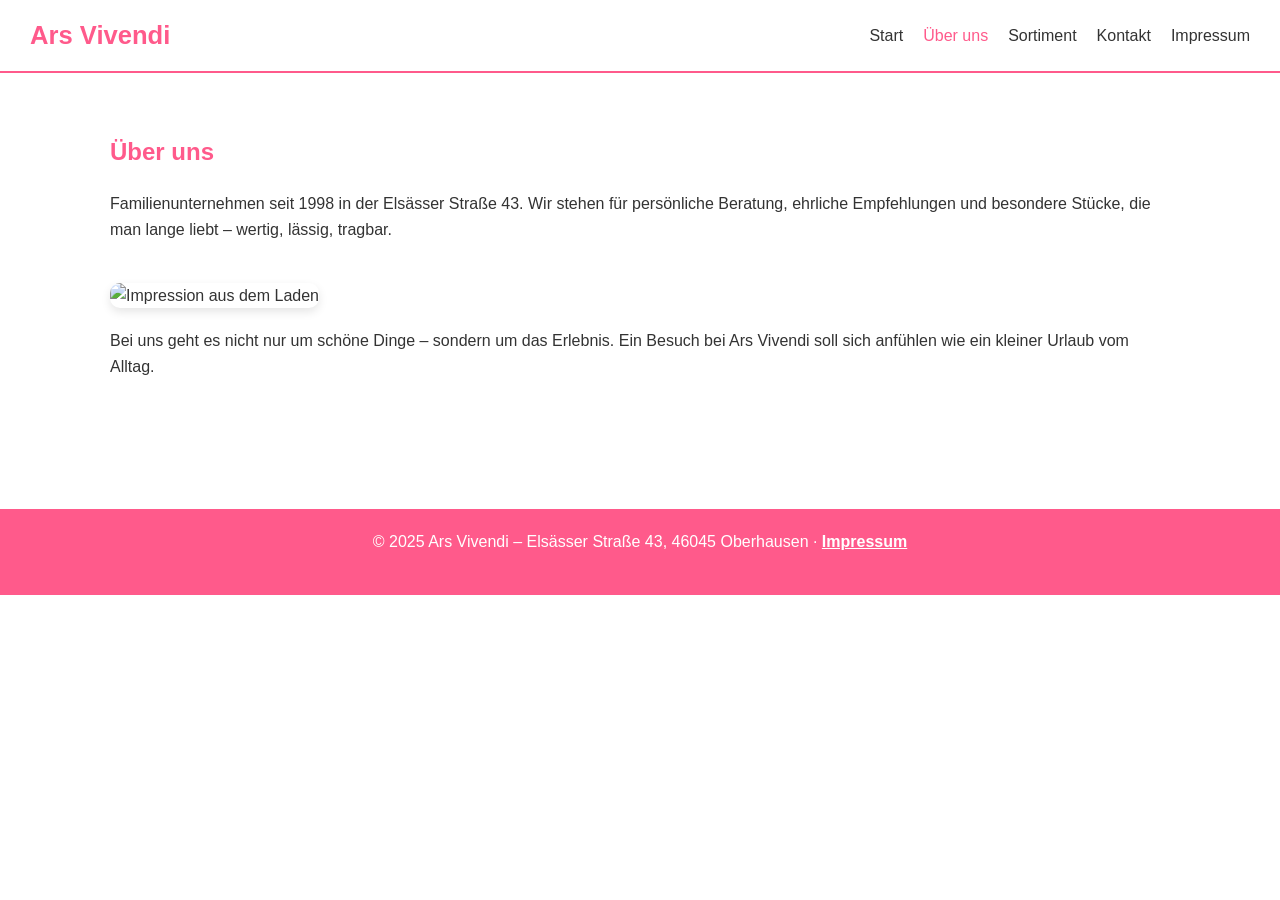
==== about.html @ 0d8ebf1f "Add files via upload" ====
<!DOCTYPE html>
<html lang="de">
<head>
  <meta charset="UTF-8">
  <meta name="viewport" content="width=device-width, initial-scale=1.0">
  <title>Über uns – Ars Vivendi</title>
  <link rel="stylesheet" href="style.css">
</head>
<body>
  <header>
    <div class="logo">Ars Vivendi</div>
    <nav>
      <ul>
        <li><a href="index.html">Start</a></li>
        <li><a href="about.html" class="active">Über uns</a></li>
        <li><a href="sortiment.html">Sortiment</a></li>
        <li><a href="kontakt.html">Kontakt</a></li>
        <li><a href="impressum.html">Impressum</a></li>
      </ul>
    </nav>
  </header>

  <section class="content">
    <h1>Über uns</h1>
    <p>Familienunternehmen seit 1998 in der Elsässer Straße 43. Wir stehen für persönliche Beratung, ehrliche Empfehlungen und besondere Stücke, die man lange liebt – wertig, lässig, tragbar.</p>

    <img src="bilder/IMG_0627.JPEG" alt="Impression aus dem Laden" class="wide-img small-banner">

    <p>Bei uns geht es nicht nur um schöne Dinge – sondern um das Erlebnis. Ein Besuch bei Ars Vivendi soll sich anfühlen wie ein kleiner Urlaub vom Alltag.</p>
  </section>

  <footer>
    <p>© 2025 Ars Vivendi – Elsässer Straße 43, 46045 Oberhausen · <a href="impressum.html">Impressum</a></p>
  </footer>
</body>
</html>
---- style.css ----
/* ===== Global ===== */
* { margin: 0; padding: 0; box-sizing: border-box; }
body {
  font-family: "Helvetica Neue", Arial, sans-serif;
  line-height: 1.6;
  color: #333;
  background: #fff;
}

/* ===== Header / Nav ===== */
header {
  display: flex; justify-content: space-between; align-items: center;
  padding: 15px 30px; background: #fff; border-bottom: 2px solid #ff5a8b;
  position: sticky; top: 0; z-index: 1000;
}
header .logo { font-size: 1.6rem; font-weight: bold; color: #ff5a8b; }
nav ul { list-style: none; display: flex; gap: 20px; }
nav a { text-decoration: none; color: #333; font-weight: 500; transition: color .3s; }
nav a:hover, nav a.active { color: #ff5a8b; }

/* ===== Hero ===== */
.hero {
  background: linear-gradient(rgba(0,0,0,.4), rgba(0,0,0,.4)), url("bilder/IMG_1916.JPEG") center/cover no-repeat;
  color: #fff; text-align: center; padding: 100px 20px;
}
.hero h1 { font-size: 3rem; margin-bottom: 20px; }
.hero p  { font-size: 1.2rem; margin-bottom: 30px; }
.btn {
  background: #ff5a8b; color: #fff; padding: 12px 25px; border-radius: 25px;
  text-decoration: none; font-weight: bold; transition: background .3s;
}
.btn:hover { background: #e04876; }

/* ===== Sections ===== */
section { padding: 60px 20px; max-width: 1100px; margin: auto; }
h1, h2 { color: #ff5a8b; margin-bottom: 20px; }
p { margin-bottom: 20px; font-size: 1rem; }
.wide-img {
  width: 100%; margin: 20px 0; border-radius: 10px;
  box-shadow: 0 4px 10px rgba(0,0,0,.1);
}

/* ===== Öffnungszeiten prominent ===== */
.hours.prominent {
  background: #e91e63; /* kräftigeres Pink für bessere Lesbarkeit */
  color: #fff;         /* weiße Schrift */
  text-align: center;
  padding: 40px 20px; border-radius: 12px; margin: 40px auto; max-width: 820px;
}
.hours.prominent h2 { margin-bottom: 18px; font-size: 1.9rem; color: #fff; }
.hours.prominent ul { list-style: none; font-size: 1.15rem; line-height: 1.9; padding: 0; margin: 0; }
.hours.prominent li { font-weight: 500; }

/* ===== Slideshow (mit soften Fades) ===== */
.slideshow-section h2 { text-align: center; }

.slideshow-container {
  position: relative; max-width: 1100px; margin: 10px auto 0;
  /* Höhe stabilisieren, damit beim Wechsel nichts springt */
  aspect-ratio: 16/9; /* fallback via min-height für ältere Browser: */
  min-height: 360px;
  overflow: hidden; border-radius: 12px;
  box-shadow: 0 8px 20px rgba(0,0,0,.12);
  background: #f7f7f7;
}

.slide {
  position: absolute; inset: 0;
  display: block; opacity: 0; visibility: hidden;
  transition: opacity 600ms ease, visibility 600ms ease;
}
.slide.show { opacity: 1; visibility: visible; }

.slide img { width: 100%; height: 100%; object-fit: cover; display: block; }
.caption {
  position: absolute; left: 20px; bottom: 20px;
  background: rgba(255,90,139,.9); color: #fff;
  padding: 10px 14px; border-radius: 8px; font-size: 1rem;
  box-shadow: 0 4px 12px rgba(0,0,0,.25);
}

/* Prev / Next */
.prev, .next {
  cursor: pointer; position: absolute; top: 50%; transform: translateY(-50%);
  padding: 12px 16px; color: #fff; font-weight: 700; font-size: 20px;
  border-radius: 999px; background: rgba(0,0,0,.4); transition: background .3s;
  user-select: none;
}
.next { right: 12px; } .prev { left: 12px; }
.prev:hover, .next:hover { background: rgba(0,0,0,.7); }

/* Dots */
.dots { text-align: center; margin-top: 14px; }
.dot {
  cursor: pointer; height: 12px; width: 12px; margin: 0 4px;
  background: #d9d9d9; border-radius: 50%; display: inline-block; transition: background .3s;
}
.dot.active, .dot:hover { background: #ff5a8b; }

/* ===== Instagram ===== */
.instagram { padding-top: 10px; }
.insta-header {
  display: flex; justify-content: space-between; align-items: center; gap: 10px; margin-bottom: 12px;
}
.insta-btn {
  background: #ff5a8b; color: #fff; padding: 10px 14px; border-radius: 999px;
  text-decoration: none; font-weight: 700; font-size: .95rem;
}
.insta-btn:hover { background: #e04876; }

/* ===== Footer ===== */
footer { text-align: center; background: #ff5a8b; color: #fff; padding: 20px; margin-top: 50px; }
footer a { color: #fff; font-weight: 700; text-decoration: underline; }
footer a:hover { opacity: .9; }

/* ===== Responsive ===== */
@media (max-width: 680px) {
  .hero h1 { font-size: 2.2rem; }
  .caption { font-size: .95rem; left: 12px; right: 12px; }
}

/* ===== Aktuelles / Notice ===== */
.notice { padding: 0 20px; max-width: 1100px; margin: -10px auto 40px; }
.notice-inner {
  display: grid; grid-template-columns: 120px 1fr; gap: 16px;
  background: #ffeaf0; border: 1px solid #ffd1dc; border-radius: 14px;
  padding: 18px; align-items: center; box-shadow: 0 8px 16px rgba(0,0,0,.05);
}
.date-chip {
  display: grid; place-items: center; align-self: stretch;
  background: #fff; border: 2px solid #ff5a8b; border-radius: 12px;
}
.date-chip .day { font-weight: 800; font-size: 1.6rem; color: #ff5a8b; line-height: 1; }
.date-chip .mon { font-weight: 800; letter-spacing: 1px; color: #ff5a8b; }
.notice-text h3 { margin: 0 0 6px; color: #ff5a8b; }
.notice-text p { margin: 0 0 10px; }
.notice-link { color: #ff5a8b; font-weight: 700; text-decoration: none; }
.notice-link:hover { text-decoration: underline; }
@media (max-width: 640px){
  .notice-inner { grid-template-columns: 1fr; }
  .date-chip { height: 70px; }
}

/* ===== Events / Highlights ===== */
.events { padding: 20px; max-width: 1100px; margin: 0 auto; }
.events-grid { display: grid; grid-template-columns: repeat(auto-fit, minmax(280px, 1fr)); gap: 18px; }
.event-card {
  background: #fff; border: 1px solid #f0c0ce; border-radius: 14px; overflow: hidden;
  box-shadow: 0 8px 18px rgba(0,0,0,.06); transition: transform .2s ease, box-shadow .2s ease;
}
.event-card:hover { transform: translateY(-3px); box-shadow: 0 12px 26px rgba(0,0,0,.08); }
.event-media { position: relative; }
.event-media img { width: 100%; display: block; height: 220px; object-fit: cover; }
.event-badge {
  position: absolute; bottom: 10px; left: 10px;
  background: rgba(255,90,139,.92); color: #fff; padding: 6px 10px;
  border-radius: 999px; font-size: .85rem; font-weight: 700;
}
.event-body { padding: 14px 14px 16px; }
.event-body h3 { color: #ff5a8b; margin-bottom: 6px; }
.event-body p { margin: 0; }

/* kleines Banner auf About */
.small-banner { max-height: 300px; object-fit: cover; }

/* Collagen für Sortiment */
.collage {
  display: grid;
  grid-template-columns: repeat(auto-fit, minmax(220px, 1fr));
  gap: 12px;
  margin: 14px 0 34px;
}
.collage img {
  width: 100%; height: 220px; object-fit: cover;
  border-radius: 12px; box-shadow: 0 6px 14px rgba(0,0,0,.1);
}

/* Aufzählung im Kontakt */
.list { margin-left: 18px; }
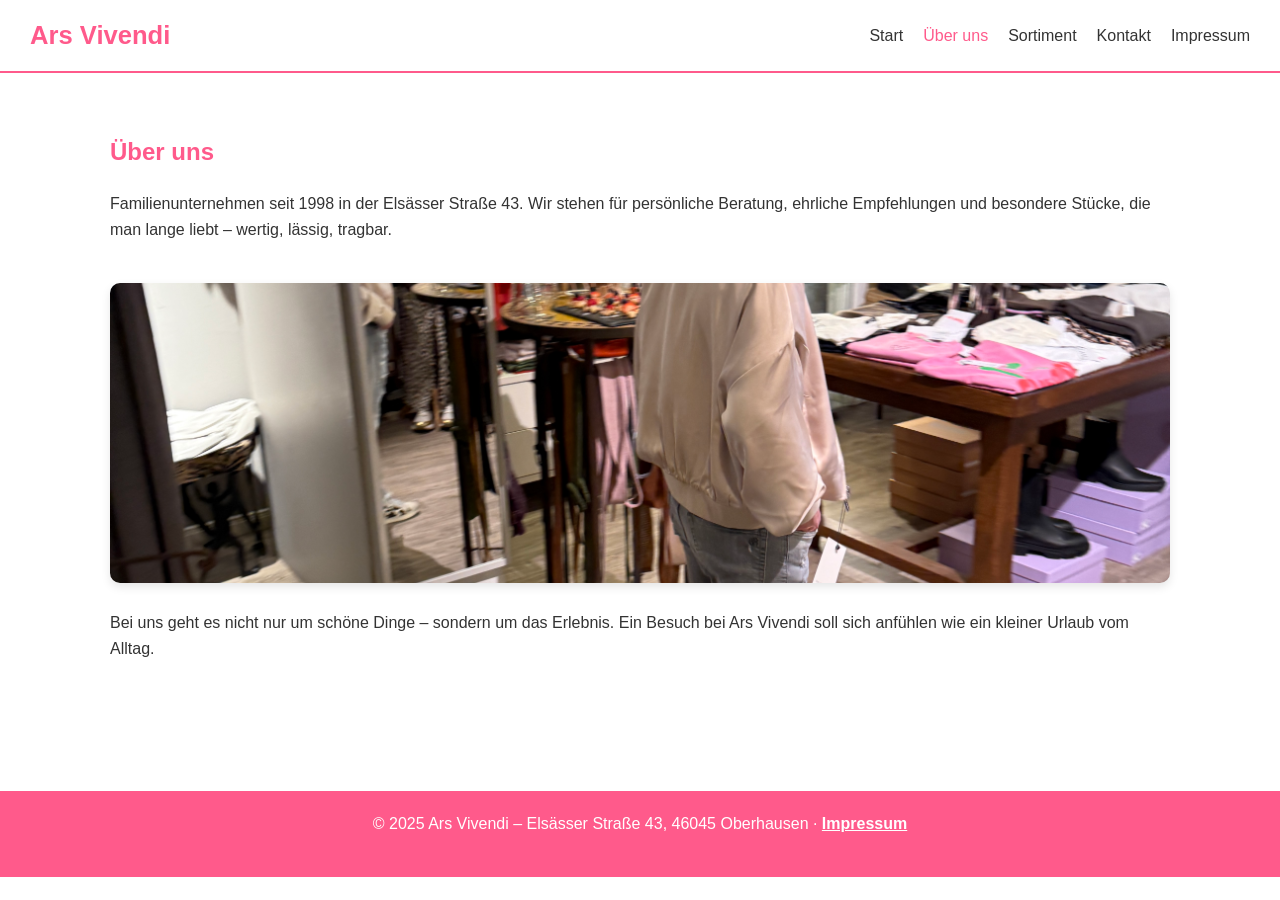
==== commit d2591b75: "Update about.html" ====
--- a/about.html
+++ b/about.html
@@ -24,7 +24,7 @@
     <h1>Über uns</h1>
     <p>Familienunternehmen seit 1998 in der Elsässer Straße 43. Wir stehen für persönliche Beratung, ehrliche Empfehlungen und besondere Stücke, die man lange liebt – wertig, lässig, tragbar.</p>
 
-    <img src="bilder/IMG_0627.JPEG" alt="Impression aus dem Laden" class="wide-img small-banner">
+    <img src="IMG_0627.JPEG" alt="Impression aus dem Laden" class="wide-img small-banner">
 
     <p>Bei uns geht es nicht nur um schöne Dinge – sondern um das Erlebnis. Ein Besuch bei Ars Vivendi soll sich anfühlen wie ein kleiner Urlaub vom Alltag.</p>
   </section>
